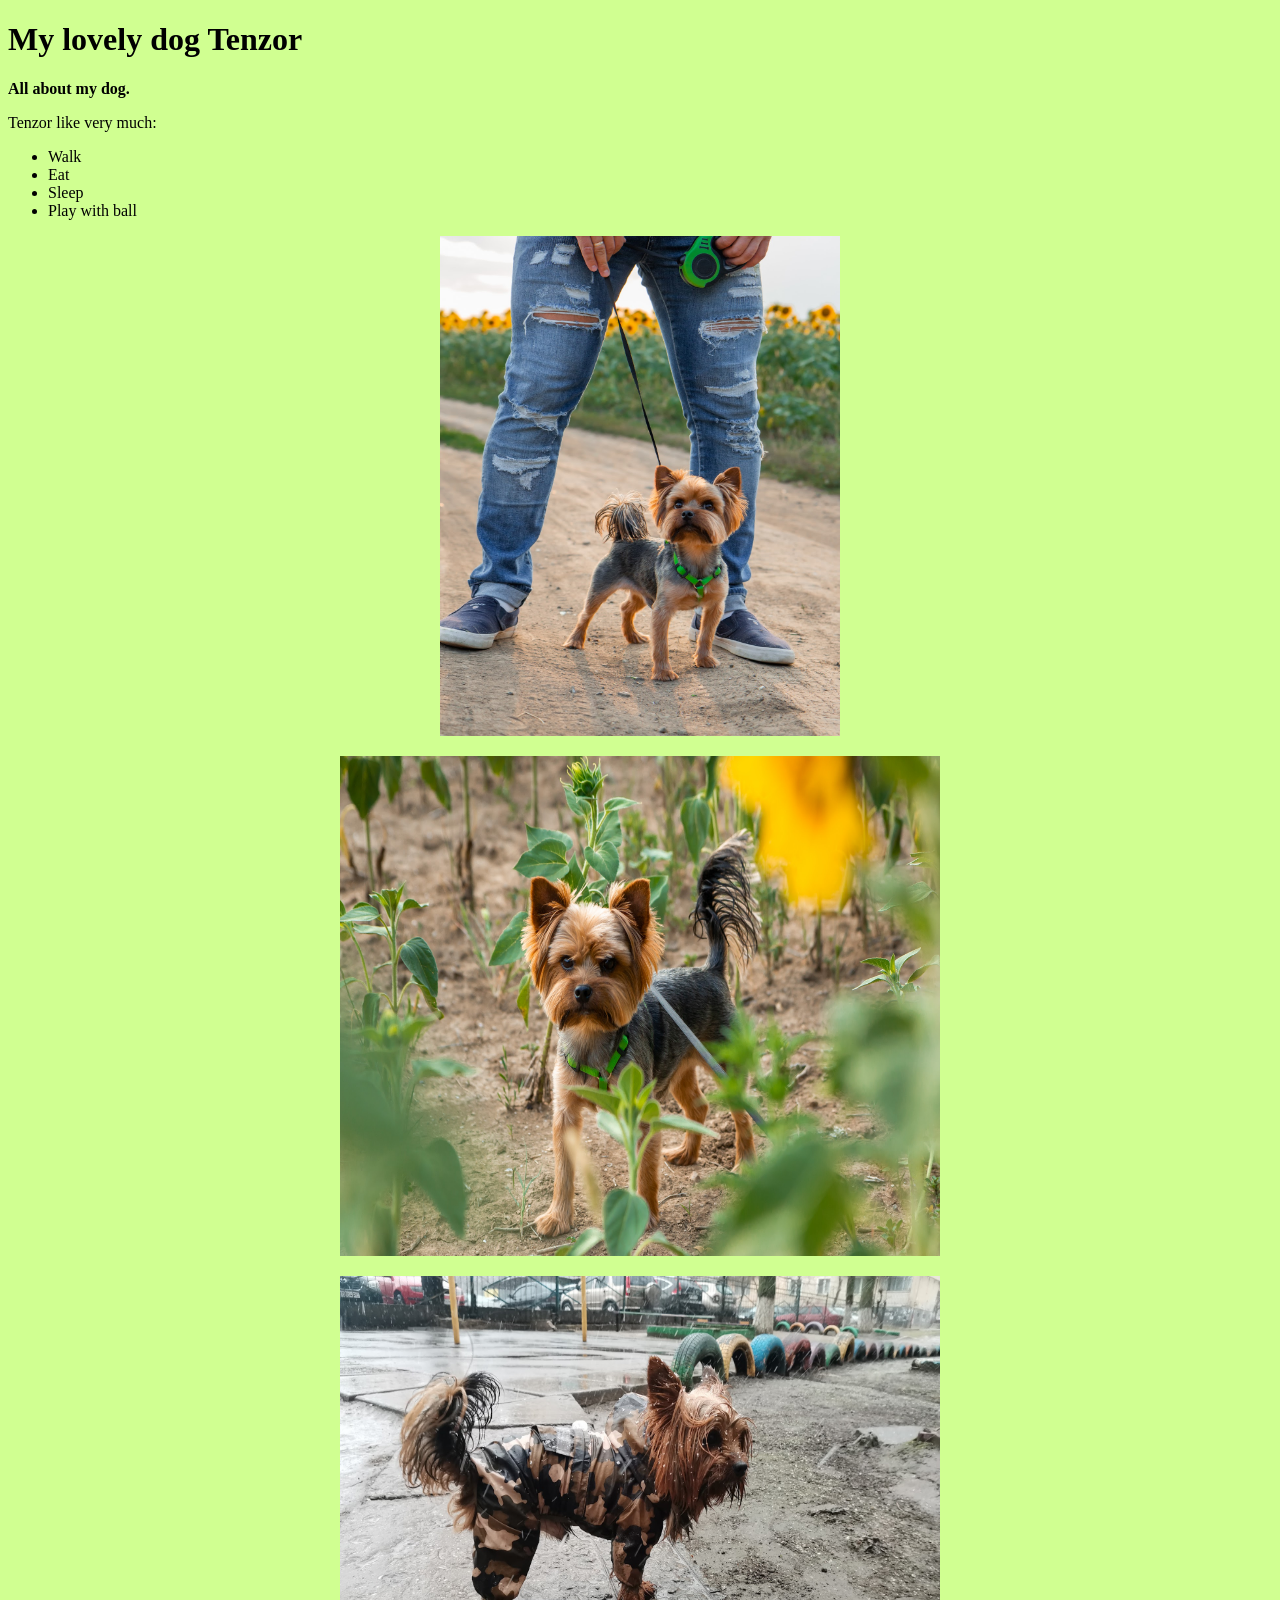
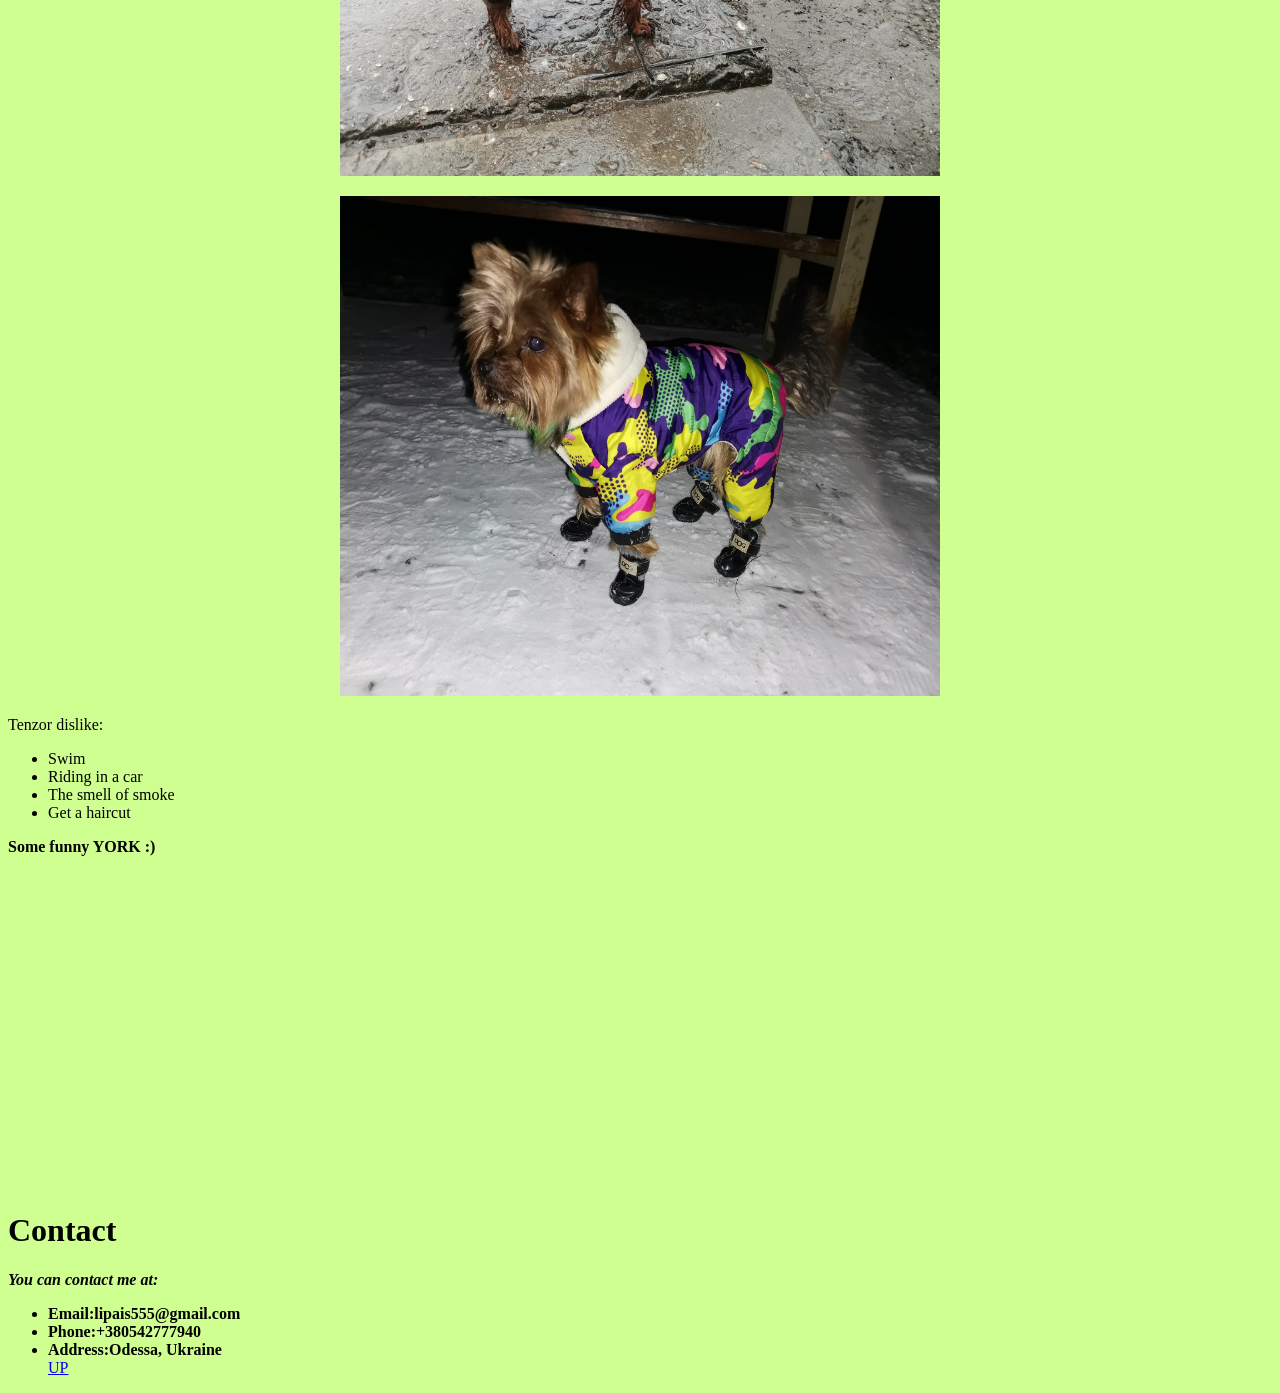
==== index.html @ 38cf8940 "add homework pages and images" ====
<!DOCTYPE html PUBLIC "-//W3C//DTD HTML 4.01//EN" "http://www.w3.org/TR/html4/strict.dtd">
<html>
<head>
  <meta http-equiv="Content-Type" content="text/html; charset=utf-8">
  <meta http-equiv="Content-Style-Type" content="text/css">
  <title>My Dog Tenzor</title>
  <meta name="Generator" content="Cocoa HTML Writer">
  <meta name="CocoaVersion" content="2685.4">
  <style type="text/css">
  </style>
</head>
<body bgcolor="D0FF91">

<h1> My lovely dog Tenzor </h1>
<p name="top"> <strong> All about my dog. </strong></p>
<p> Tenzor like very much:
<ul>
	<li>Walk</li>
	<li>Eat</li>
    <li>Sleep</li>
	<li>Play with ball</li>
    </ul> 

<div align="center"> 
<p>
<img src="./Pages/Photo/im1.jpg" title="Тензор на прогулке" width="400" height="500"></p>
<p><img src="./Pages/Photo/im2.jpg" title="Тензор летом" width="600" height="500"></p>
<p><img src="./Pages/Photo/135457.jpeg" title="Тензор осенью" width="600" height="500"></p>
<p><img src="./Pages/Photo/138157.jpeg" title="Тензор зимой" width="600" height="500"></p></div>
<p> Tenzor dislike:
<ul>
	<li>Swim</li>
	<li>Riding in a car</li>
	<li>The smell of smoke</li>
    <li>Get a haircut</li>
</ul>

<p>   <strong>Some funny YORK :)   </strong> </p>
<iframe width="560" height="315" src="https://www.youtube.com/embed/J0E56-aEY64?si=K-XHqw4QGcRFUx8R" title="YouTube video player" frameborder="0" allow="accelerometer; autoplay; clipboard-write; encrypted-media; gyroscope; picture-in-picture; web-share" referrerpolicy="strict-origin-when-cross-origin" allowfullscreen></iframe> 
<h1>Contact</h1>
  <p> <b> <em>  You can contact me at:  </em></b></p>
  <ul> <strong>
    <li>Email:lipais555@gmail.com</li>
    <li>Phone:+380542777940</li>
    <li>Address:Odessa, Ukraine</li></strong>
<a href="#top">UP</a>
</body>
</html>



</body>
</html>
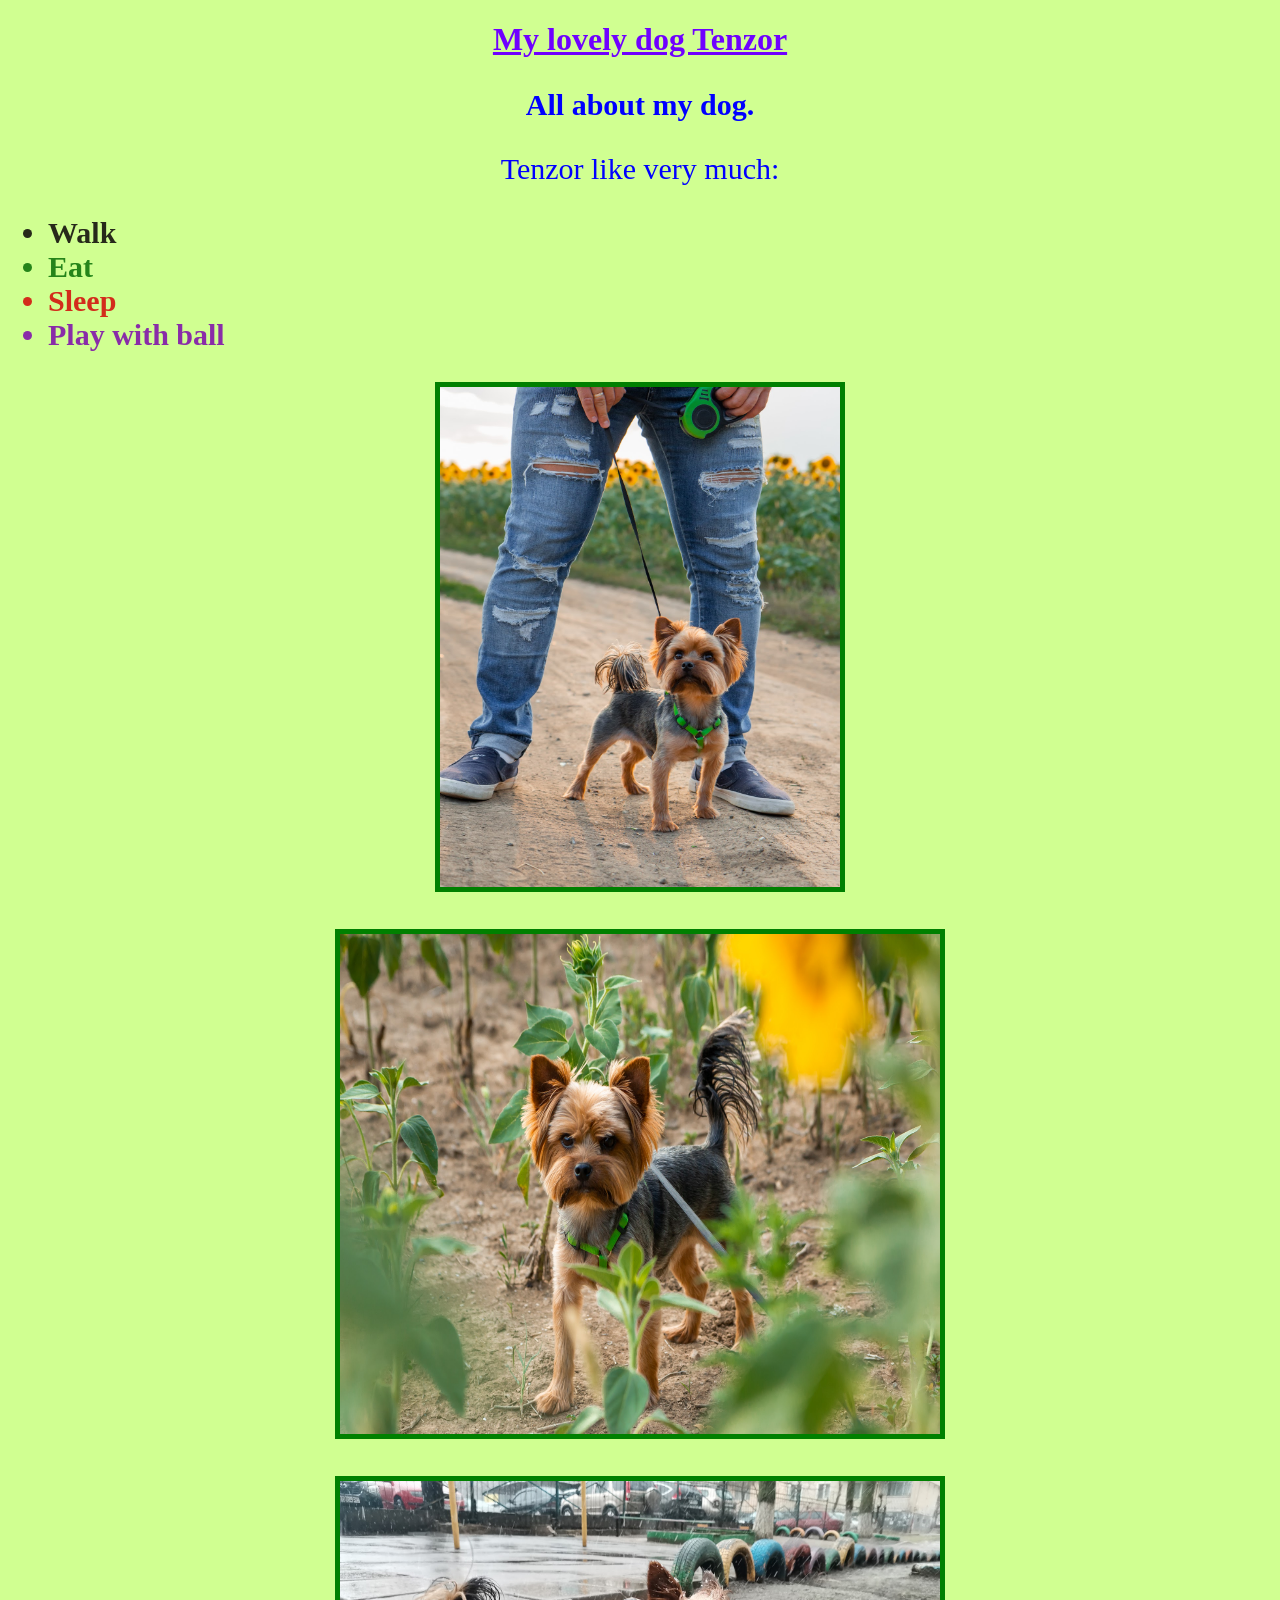
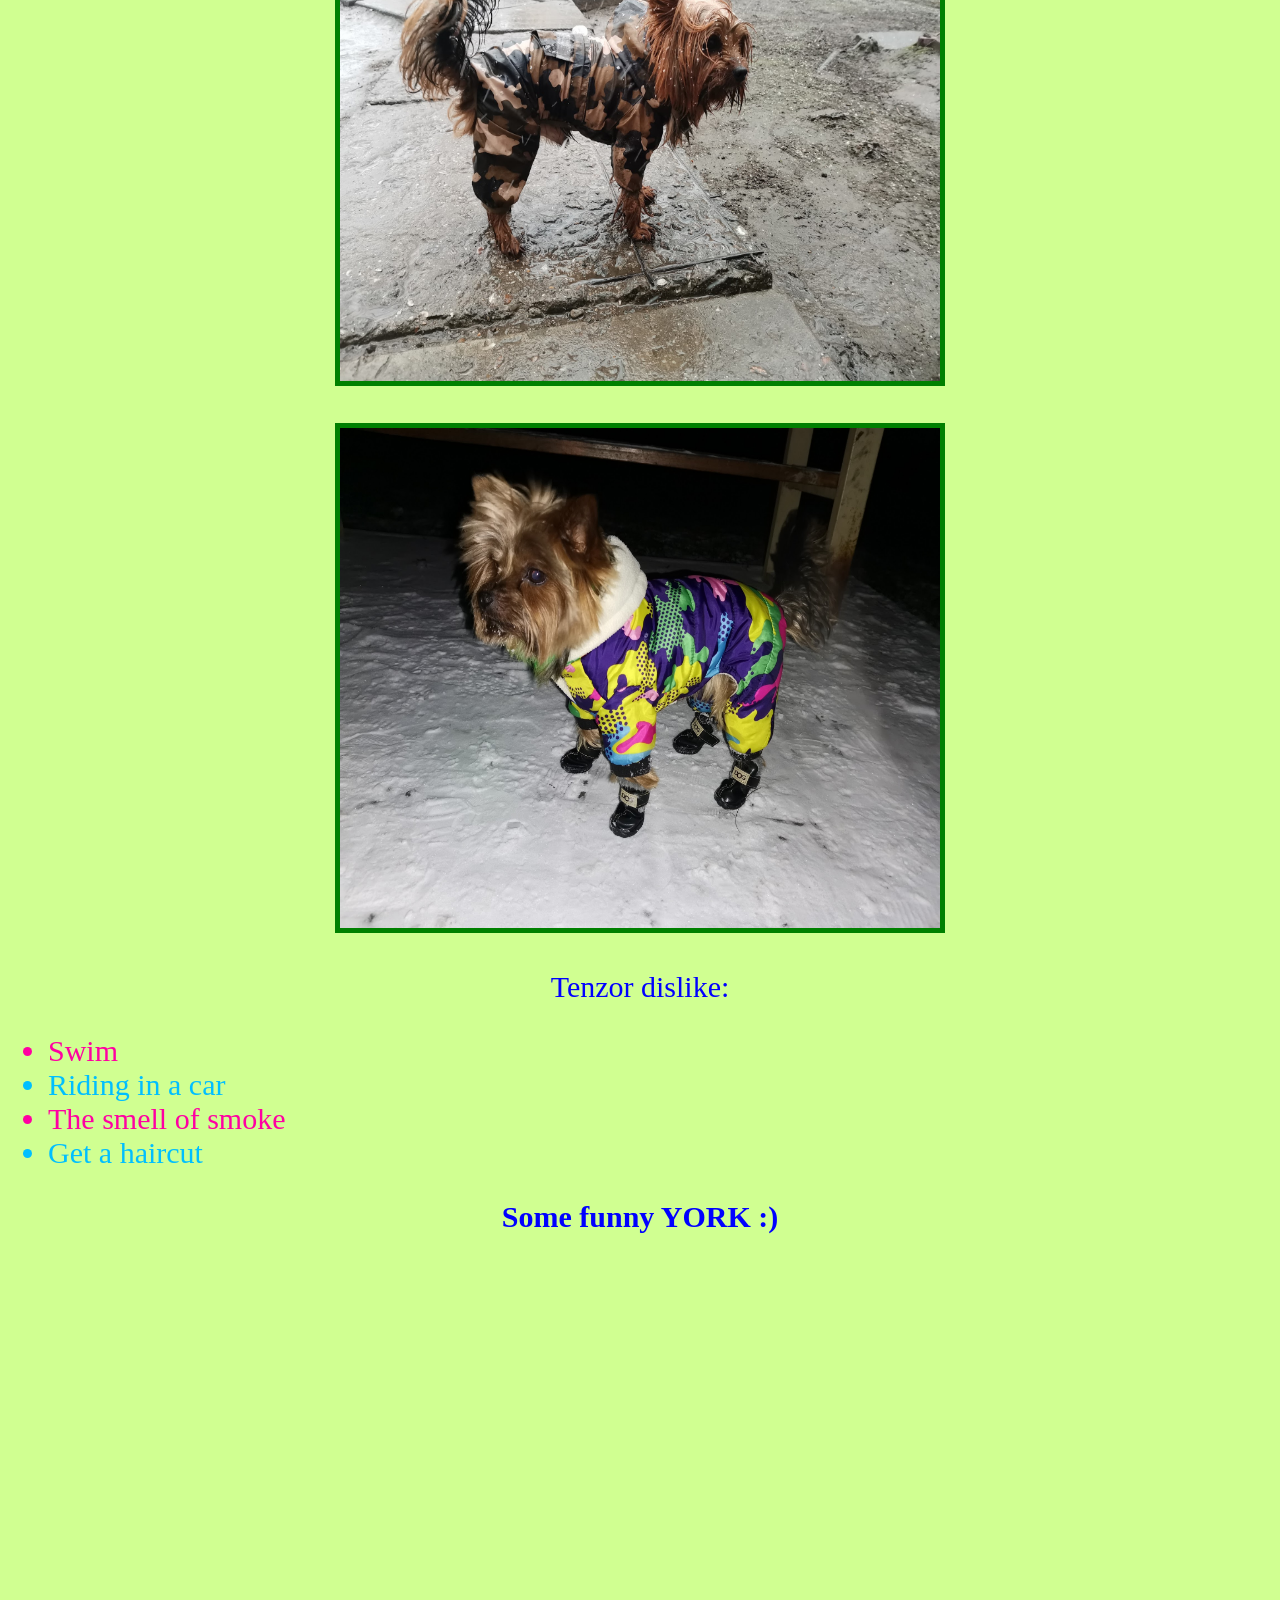
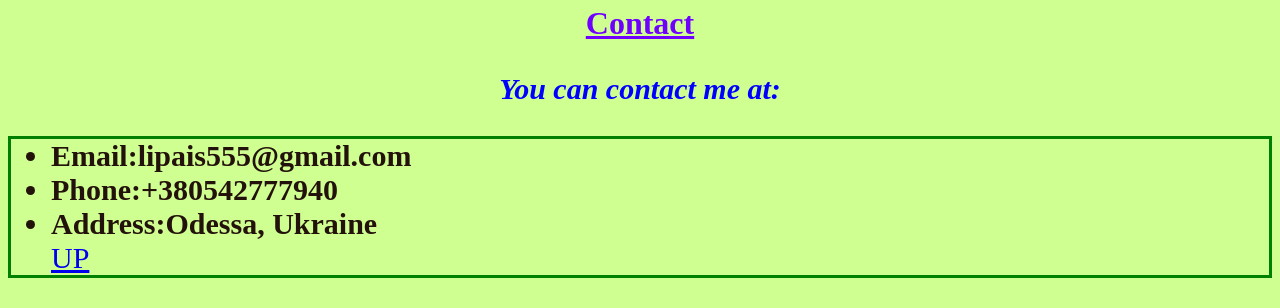
==== commit 8f3c73d8: "add homework pages and images" ====
--- a/index.html
+++ b/index.html
@@ -1,8 +1,13 @@
 <!DOCTYPE html PUBLIC "-//W3C//DTD HTML 4.01//EN" "http://www.w3.org/TR/html4/strict.dtd">
 <html>
-<head>
+<head><style>
+[title~="Тензор"] {
+  border: 5px solid green;
+}
+</style>
   <meta http-equiv="Content-Type" content="text/html; charset=utf-8">
   <meta http-equiv="Content-Style-Type" content="text/css">
+  <link rel="stylesheet" type="text/css" href="style.css">
   <title>My Dog Tenzor</title>
   <meta name="Generator" content="Cocoa HTML Writer">
   <meta name="CocoaVersion" content="2685.4">
@@ -15,10 +20,10 @@
 <p name="top"> <strong> All about my dog. </strong></p>
 <p> Tenzor like very much:
 <ul>
-	<li>Walk</li>
-	<li>Eat</li>
-    <li>Sleep</li>
-	<li>Play with ball</li>
+	<li id="one">Walk</li>
+	<li id="two">Eat</li>
+    <li id="three">Sleep</li>
+	<li id="four">Play with ball</li>
     </ul> 
 
 <div align="center"> 
@@ -29,17 +34,17 @@
 <p><img src="./Pages/Photo/138157.jpeg" title="Тензор зимой" width="600" height="500"></p></div>
 <p> Tenzor dislike:
 <ul>
-	<li>Swim</li>
-	<li>Riding in a car</li>
-	<li>The smell of smoke</li>
-    <li>Get a haircut</li>
+	<li class="one">Swim</li>
+	<li class="two">Riding in a car</li>
+	<li class="one">The smell of smoke</li>
+    <li class="two">Get a haircut</li>
 </ul>
 
 <p>   <strong>Some funny YORK :)   </strong> </p>
 <iframe width="560" height="315" src="https://www.youtube.com/embed/J0E56-aEY64?si=K-XHqw4QGcRFUx8R" title="YouTube video player" frameborder="0" allow="accelerometer; autoplay; clipboard-write; encrypted-media; gyroscope; picture-in-picture; web-share" referrerpolicy="strict-origin-when-cross-origin" allowfullscreen></iframe> 
 <h1>Contact</h1>
   <p> <b> <em>  You can contact me at:  </em></b></p>
-  <ul> <strong>
+  <ul class="three"> <strong>
     <li>Email:lipais555@gmail.com</li>
     <li>Phone:+380542777940</li>
     <li>Address:Odessa, Ukraine</li></strong>
--- a/style.css
+++ b/style.css
@@ -0,0 +1,49 @@
+#firstname {
+    background-color: yellow;
+}
+H1 {
+    color: rgb(111, 0, 255);
+    text-decoration: underline;
+    text-align: center;
+    font-family: "Times New Roman", serif;
+}
+P {
+    font-size: 30px;
+    color: rgb(0, 0, 255);
+    text-align: center;
+}
+.one {
+    color: rgb(255, 0, 162);
+    font-size: 30px;
+    
+}
+.two {
+    color: rgb(0, 191, 255);
+    font-size: 30px;
+}
+#one {
+    color: rgba(6, 0, 4, 0.839);
+    font-size: 30px;
+    font-weight: 600;   
+}
+#two {
+    color: rgba(4, 108, 4, 0.839);
+    font-size: 30px;
+    font-weight: 600;   
+}
+#three {
+    color: rgba(211, 5, 5, 0.845);
+    font-size: 30px;
+    font-weight: 600;   
+}
+#four {
+    color: rgba(123, 4, 173, 0.839);
+    font-size: 30px;
+    font-weight: 600;   
+}
+.three {
+    color: rgba(22, 1, 1, 0.933);
+    font-size: 30px;
+    text-align: left;
+    border:  solid green;
+}
